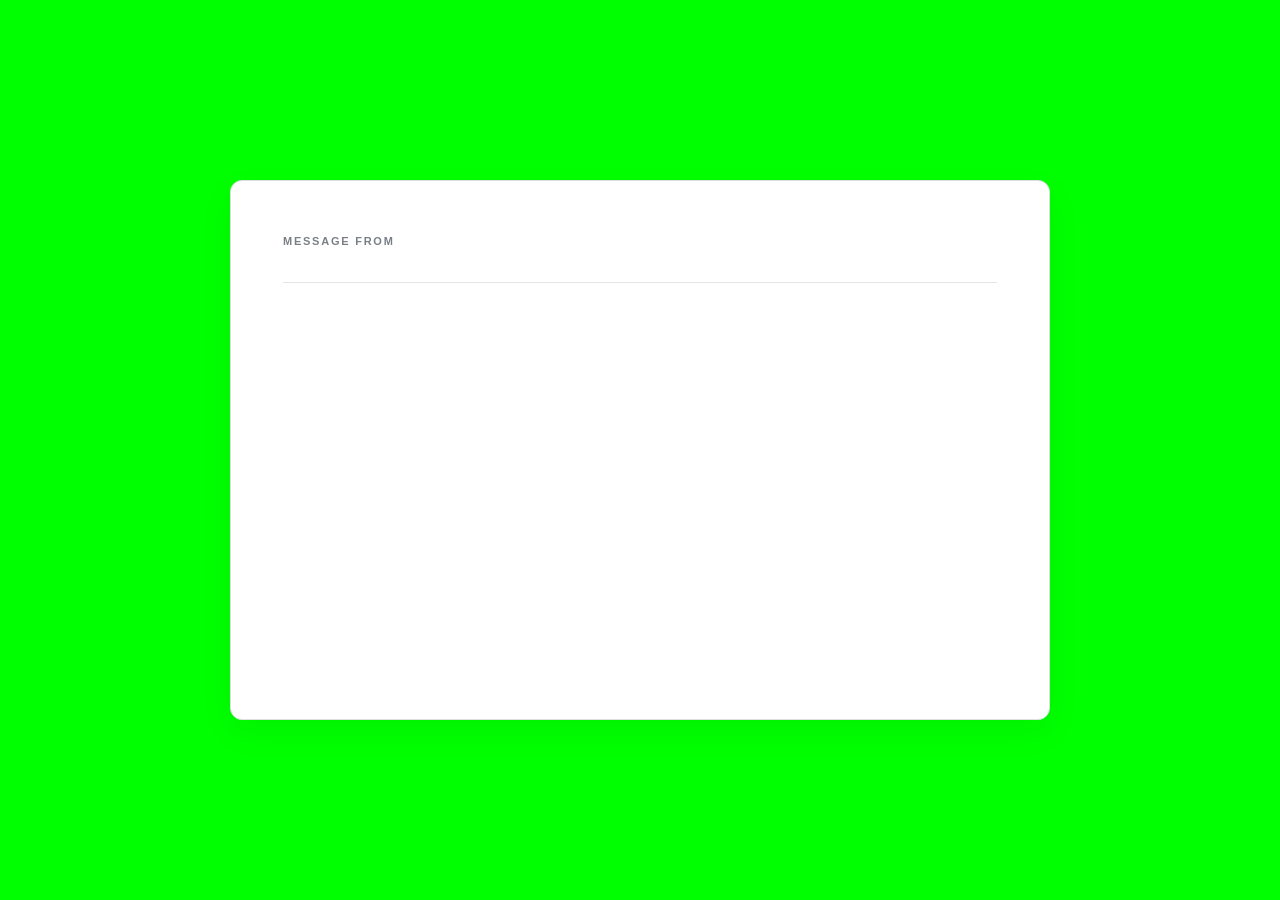
==== capture.html @ f7f6fd9e "Add OBS window capture page" ====
<!doctype html>
<html lang="ja">
<head>
  <meta charset="utf-8">
  <meta name="viewport" content="width=device-width, initial-scale=1">
  <title>パワラジフォーマット キャプチャ</title>
  <link rel="icon" href="./assets/icons/favicon.ico?v=30" sizes="any">
  <link rel="stylesheet" href="./css/reset.css?v=30">
  <link rel="stylesheet" href="./css/capture.css?v=31">
  <link id="template-stylesheet" rel="stylesheet" href="./templates/clean/clean.css?v=30">
</head>
<body class="capture-page">
  <main class="capture-shell" aria-live="polite">
    <div id="capture-status" class="capture-status" hidden></div>
    <div id="capture-preview" class="template-host">
      <article class="template-root" data-template="clean">
        <header class="template-name-wrap"><p class="template-label" aria-hidden="true">MESSAGE FROM</p><h1 class="response-name"></h1></header>
        <div class="template-divider" aria-hidden="true"></div>
        <div class="response-content" tabindex="0"></div>
      </article>
    </div>
  </main>
  <script type="module" src="./js/capture.js?v=31"></script>
</body>
</html>
---- css/capture.css ----
html,body{width:100%;height:100%;margin:0;overflow:hidden}body.capture-page{display:grid;place-items:center;padding:24px;background:var(--capture-bg,#00ff00);font-family:-apple-system,BlinkMacSystemFont,"Segoe UI","Noto Sans JP",sans-serif}.capture-shell{width:min(calc(100vw - 48px),820px);min-width:0}.capture-status{padding:14px 16px;border-radius:10px;background:#fff;color:#555;box-shadow:0 3px 16px rgba(0,0,0,.16)}.template-host{width:100%;min-width:0}.template-host .template-root{--name-font-size:32px;--content-font-size:18px;--content-height:360px}.template-host .response-content{overflow-y:auto;overflow-x:hidden;white-space:pre-wrap;overflow-wrap:anywhere;word-break:break-word}.template-host .response-name{overflow-wrap:anywhere}.template-host .template-root[data-bold-text="true"] .response-name{font-weight:800!important}.template-host .template-root[data-bold-text="true"] .response-content{font-weight:700!important}@media(max-width:700px){body.capture-page{padding:12px}.capture-shell{width:min(calc(100vw - 24px),820px)}}
---- templates/clean/clean.css ----
.template-root[data-template="clean"]{width:100%;max-width:820px;margin:auto;background:#fff;color:#181d26;border:1px solid #dedede;border-radius:12px;padding:clamp(24px,5vw,52px);box-shadow:0 12px 34px rgba(24,29,38,.06);font-family:-apple-system,BlinkMacSystemFont,"Segoe UI","Noto Sans JP",sans-serif}.template-root[data-template="clean"] .template-name-wrap{display:flex;flex-direction:column;gap:8px}.template-root[data-template="clean"] .template-label{font-size:11px;font-weight:800;letter-spacing:.16em;color:#7a7f86}.template-root[data-template="clean"] .response-name{font-size:var(--name-font-size);font-weight:650;letter-spacing:-.025em;line-height:1.2}.template-root[data-template="clean"] .template-divider{height:1px;background:#e5e5e5;margin:24px 0}.template-root[data-template="clean"] .response-content{height:var(--content-height);font-size:var(--content-font-size);line-height:var(--content-line-height);color:#333840;padding-right:12px;scrollbar-gutter:stable}.template-root[data-template="clean"] .response-content::-webkit-scrollbar{width:8px}.template-root[data-template="clean"] .response-content::-webkit-scrollbar-thumb{background:#d7d7d7;border-radius:8px}.template-root[data-template="clean"] .response-content::-webkit-scrollbar-track{background:transparent}
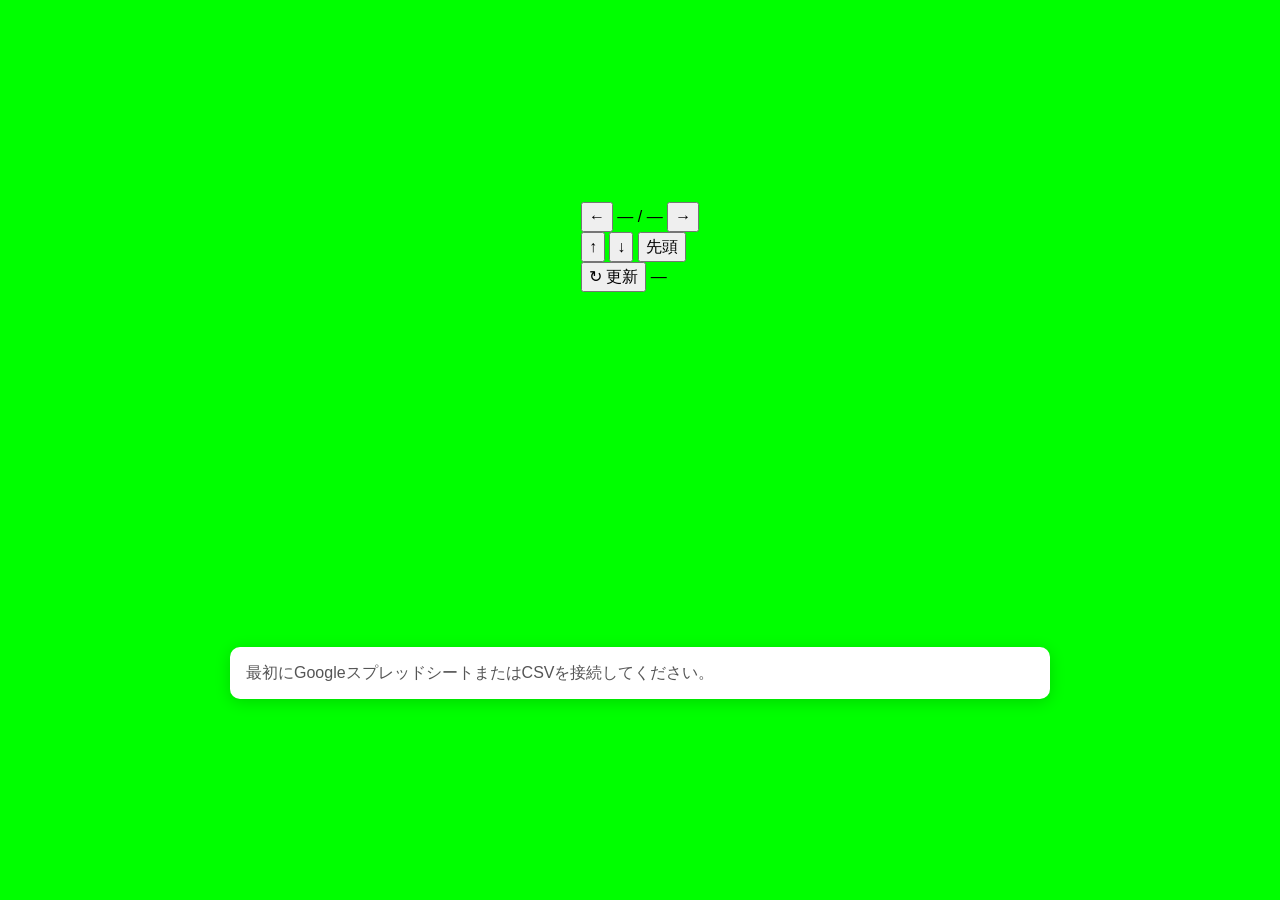
==== commit 0d133af0: "Make capture window independently controllable" ====
--- a/capture.html
+++ b/capture.html
@@ -4,12 +4,29 @@
   <meta charset="utf-8">
   <meta name="viewport" content="width=device-width, initial-scale=1">
   <title>パワラジフォーマット キャプチャ</title>
-  <link rel="icon" href="./assets/icons/favicon.ico?v=30" sizes="any">
+  <link rel="icon" href="./assets/icons/favicon.ico?v=32" sizes="any">
   <link rel="stylesheet" href="./css/reset.css?v=30">
-  <link rel="stylesheet" href="./css/capture.css?v=31">
-  <link id="template-stylesheet" rel="stylesheet" href="./templates/clean/clean.css?v=30">
+  <link rel="stylesheet" href="./css/capture.css?v=32">
+  <link id="template-stylesheet" rel="stylesheet" href="./templates/clean/clean.css?v=32">
 </head>
 <body class="capture-page">
+  <div id="capture-controls" class="capture-controls" aria-label="キャプチャ操作">
+    <div class="capture-controls__group">
+      <button id="capture-prev" type="button" title="前のお便り (←)">←</button>
+      <span id="capture-position" class="capture-controls__position">— / —</span>
+      <button id="capture-next" type="button" title="次のお便り (→)">→</button>
+    </div>
+    <div class="capture-controls__group">
+      <button id="capture-scroll-up" type="button" title="本文を上へ (↑)">↑</button>
+      <button id="capture-scroll-down" type="button" title="本文を下へ (↓)">↓</button>
+      <button id="capture-scroll-home" type="button" title="本文の先頭 (Home)">先頭</button>
+    </div>
+    <div class="capture-controls__group">
+      <button id="capture-refresh" type="button" title="回答を更新 (R)">↻ 更新</button>
+      <span id="capture-refresh-state" class="capture-controls__status">—</span>
+    </div>
+  </div>
+
   <main class="capture-shell" aria-live="polite">
     <div id="capture-status" class="capture-status" hidden></div>
     <div id="capture-preview" class="template-host">
@@ -20,6 +37,6 @@
       </article>
     </div>
   </main>
-  <script type="module" src="./js/capture.js?v=31"></script>
+  <script type="module" src="./js/capture.js?v=32"></script>
 </body>
 </html>
